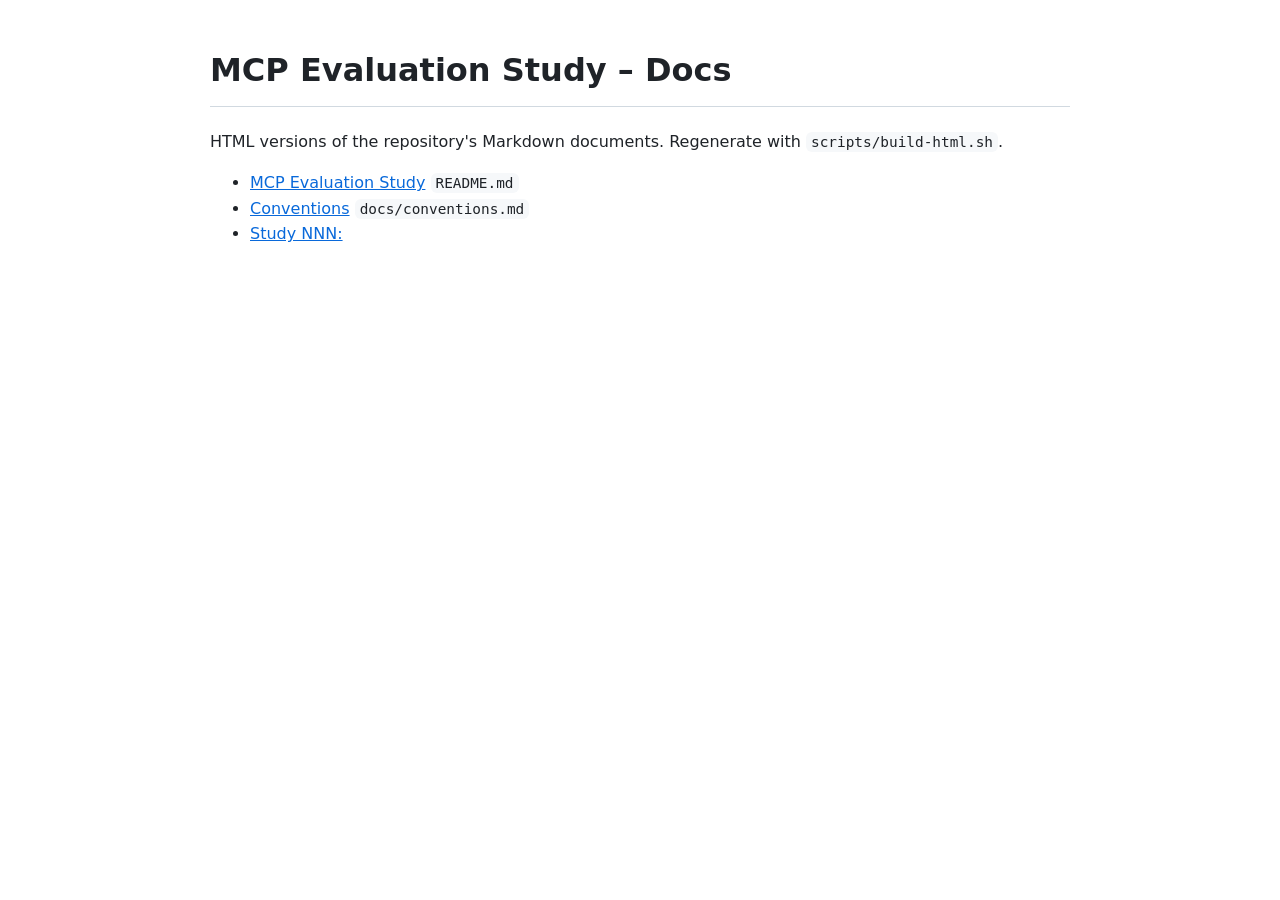
==== html/index.html @ 9800a354 "Add HTML versions of docs in top-level html/ folder scripts/build-html.sh regenerates html/ from eve" ====
<!doctype html><html lang="en"><head><meta charset="utf-8"><meta name="viewport" content="width=device-width,initial-scale=1">
<title>MCP Evaluation Study – Docs</title><link rel="stylesheet" href="style.css"></head>
<body><h1>MCP Evaluation Study – Docs</h1><p>HTML versions of the repository's Markdown documents. Regenerate with <code>scripts/build-html.sh</code>.</p>
<ul><li><a href="readme.html">MCP Evaluation Study</a> <code>README.md</code></li><li><a href="docs/conventions.html">Conventions</a> <code>docs/conventions.md</code></li><li><a href="studies/_template/study.html">Study NNN: <title></a> <code>studies/_template/study.md</code></li></ul></body></html>
---- html/style.css ----
:root{--bg:#fff;--fg:#1f2328;--muted:#59636e;--border:#d1d9e0;--code:#f6f8fa;--link:#0969da}
@media (prefers-color-scheme:dark){:root{--bg:#0d1117;--fg:#e6edf3;--muted:#9198a1;--border:#3d444d;--code:#151b23;--link:#4493f8}}
body{background:var(--bg);color:var(--fg);font:16px/1.6 system-ui,-apple-system,Segoe UI,sans-serif;max-width:860px;margin:0 auto;padding:24px 16px}
nav{font-size:14px;color:var(--muted);border-bottom:1px solid var(--border);padding-bottom:8px;margin-bottom:24px}
a{color:var(--link)}h1,h2{border-bottom:1px solid var(--border);padding-bottom:.3em}
code,pre{background:var(--code);border-radius:6px;font-size:90%}code{padding:.15em .35em}pre{padding:12px;overflow:auto}
table{border-collapse:collapse;display:block;overflow-x:auto}th,td{border:1px solid var(--border);padding:6px 12px;text-align:left}
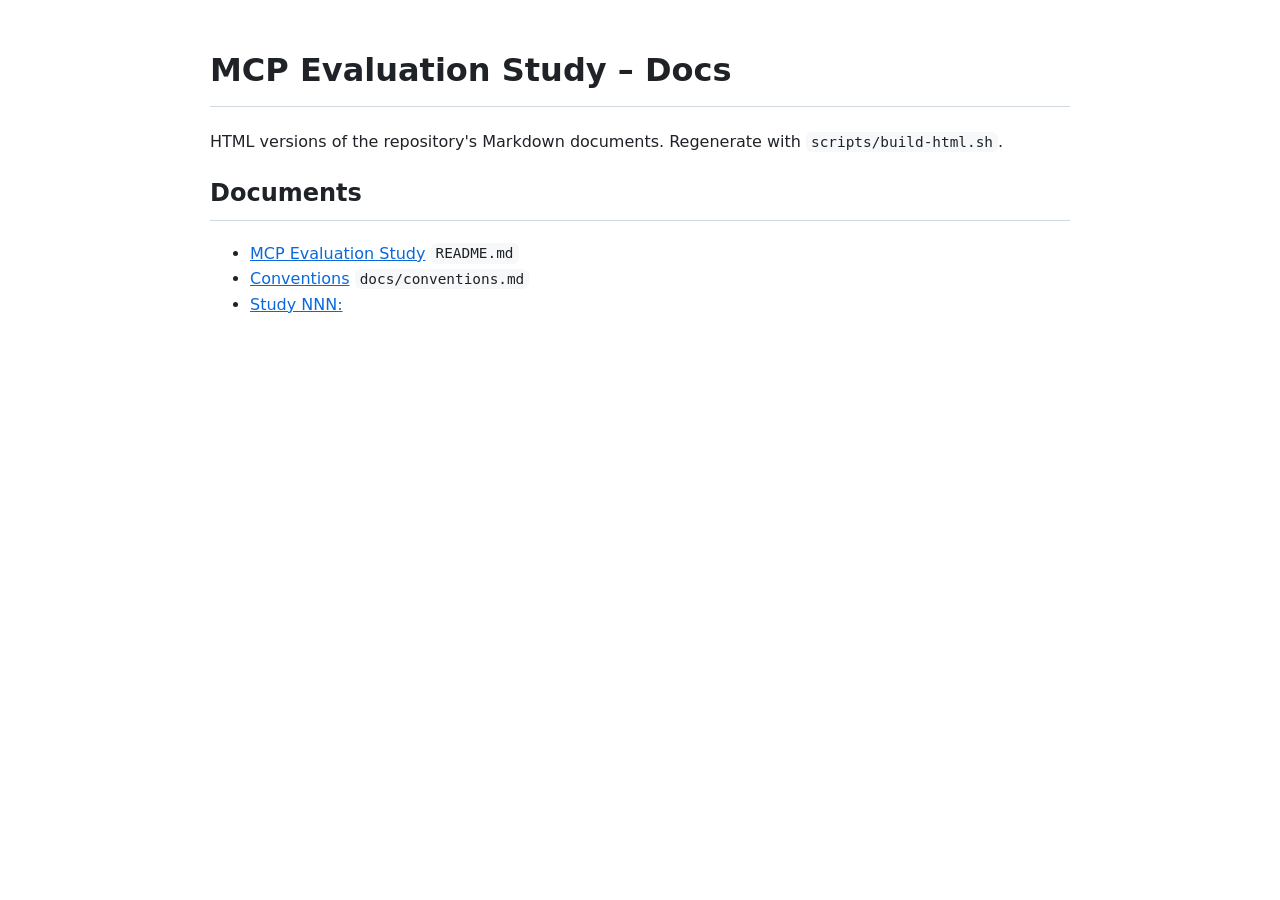
==== commit 66976320: "Add MCP Discovery Bot Comparison page Saved artifact comparing how Claude, Mistral, Gemini, ChatGPT " ====
--- a/html/index.html
+++ b/html/index.html
@@ -1,4 +1,5 @@
 <!doctype html><html lang="en"><head><meta charset="utf-8"><meta name="viewport" content="width=device-width,initial-scale=1">
 <title>MCP Evaluation Study – Docs</title><link rel="stylesheet" href="style.css"></head>
 <body><h1>MCP Evaluation Study – Docs</h1><p>HTML versions of the repository's Markdown documents. Regenerate with <code>scripts/build-html.sh</code>.</p>
-<ul><li><a href="readme.html">MCP Evaluation Study</a> <code>README.md</code></li><li><a href="docs/conventions.html">Conventions</a> <code>docs/conventions.md</code></li><li><a href="studies/_template/study.html">Study NNN: <title></a> <code>studies/_template/study.md</code></li></ul></body></html>
+<h2>Documents</h2><ul><li><a href="readme.html">MCP Evaluation Study</a> <code>README.md</code></li><li><a href="docs/conventions.html">Conventions</a> <code>docs/conventions.md</code></li><li><a href="studies/_template/study.html">Study NNN: <title></a> <code>studies/_template/study.md</code></li></ul>
+<h2>Studies &amp; comparisons</h2><ul><li><a href="pages/mcp-discovery-bot-comparison.html">MCP Discovery Bot Comparison</a></li></ul></body></html>
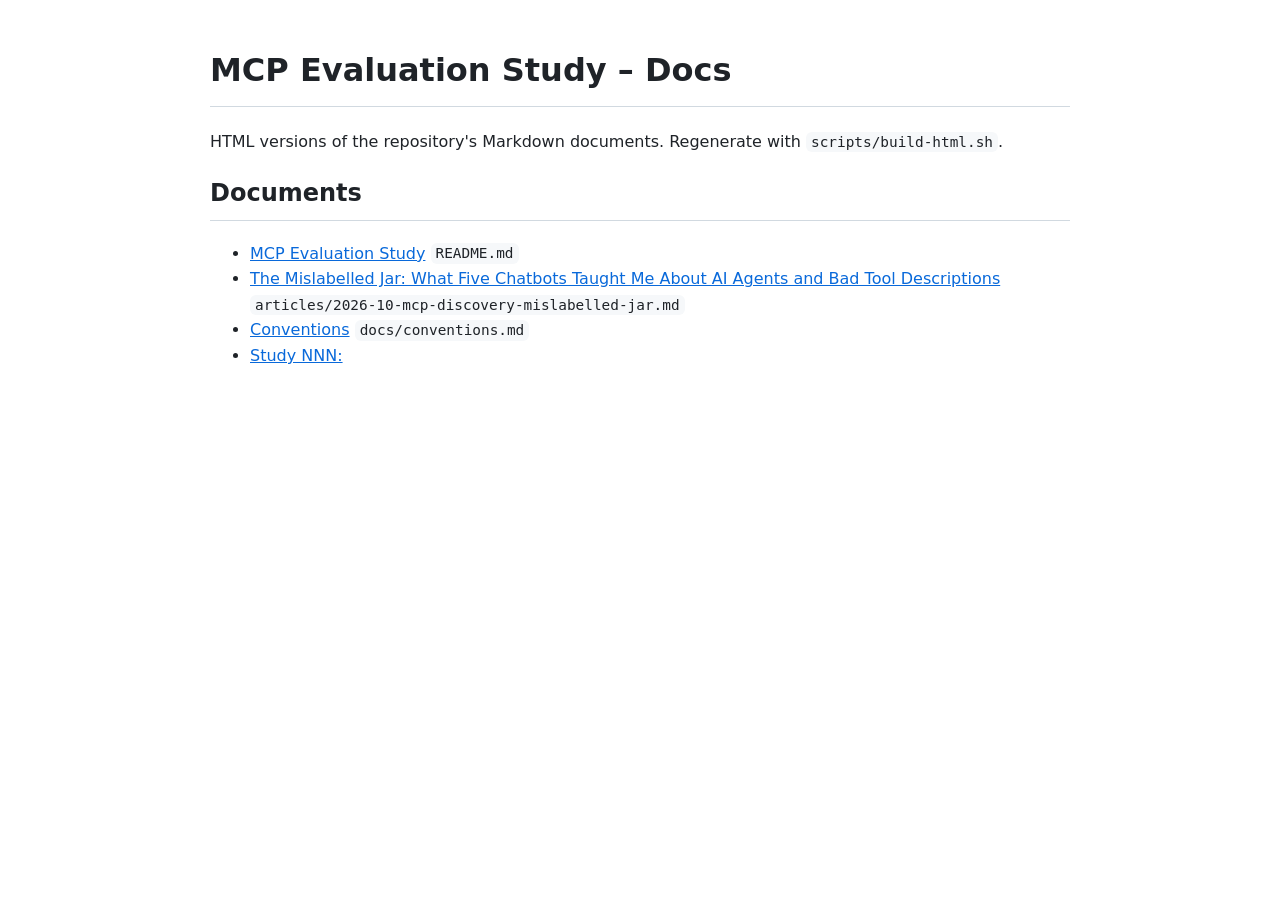
==== commit c5446698: "Add article: The Mislabelled Jar (MCP discovery findings) Medium-style article (~9 min read) drawing" ====
--- a/html/index.html
+++ b/html/index.html
@@ -1,5 +1,5 @@
 <!doctype html><html lang="en"><head><meta charset="utf-8"><meta name="viewport" content="width=device-width,initial-scale=1">
 <title>MCP Evaluation Study – Docs</title><link rel="stylesheet" href="style.css"></head>
 <body><h1>MCP Evaluation Study – Docs</h1><p>HTML versions of the repository's Markdown documents. Regenerate with <code>scripts/build-html.sh</code>.</p>
-<h2>Documents</h2><ul><li><a href="readme.html">MCP Evaluation Study</a> <code>README.md</code></li><li><a href="docs/conventions.html">Conventions</a> <code>docs/conventions.md</code></li><li><a href="studies/_template/study.html">Study NNN: <title></a> <code>studies/_template/study.md</code></li></ul>
+<h2>Documents</h2><ul><li><a href="readme.html">MCP Evaluation Study</a> <code>README.md</code></li><li><a href="articles/2026-10-mcp-discovery-mislabelled-jar.html">The Mislabelled Jar: What Five Chatbots Taught Me About AI Agents and Bad Tool Descriptions</a> <code>articles/2026-10-mcp-discovery-mislabelled-jar.md</code></li><li><a href="docs/conventions.html">Conventions</a> <code>docs/conventions.md</code></li><li><a href="studies/_template/study.html">Study NNN: <title></a> <code>studies/_template/study.md</code></li></ul>
 <h2>Studies &amp; comparisons</h2><ul><li><a href="pages/mcp-discovery-bot-comparison.html">MCP Discovery Bot Comparison</a></li></ul></body></html>
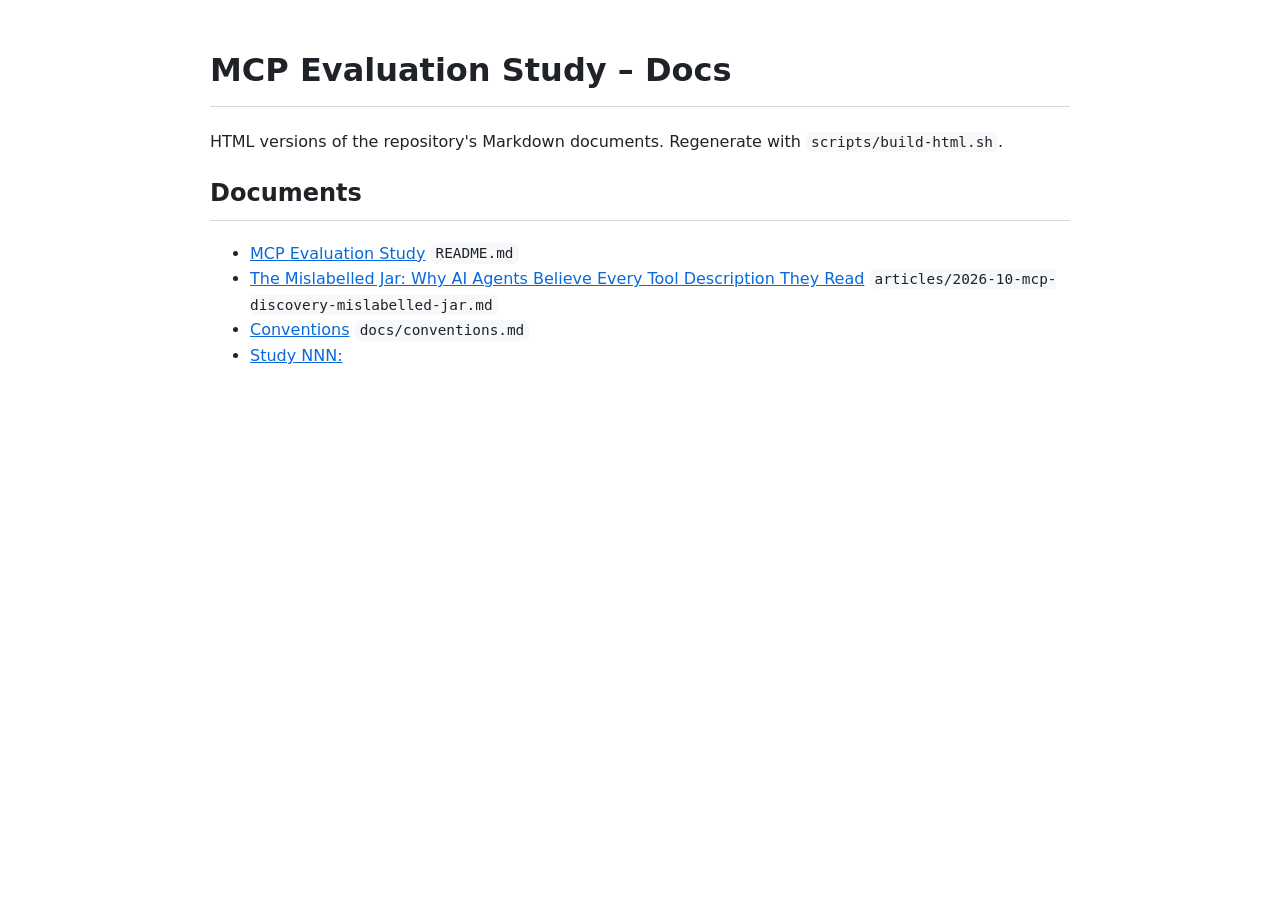
==== commit d3a1c86c: "Revise article: business-centric opening, observations only Replace the Mars Climate Orbiter story w" ====
--- a/html/index.html
+++ b/html/index.html
@@ -1,5 +1,5 @@
 <!doctype html><html lang="en"><head><meta charset="utf-8"><meta name="viewport" content="width=device-width,initial-scale=1">
 <title>MCP Evaluation Study – Docs</title><link rel="stylesheet" href="style.css"></head>
 <body><h1>MCP Evaluation Study – Docs</h1><p>HTML versions of the repository's Markdown documents. Regenerate with <code>scripts/build-html.sh</code>.</p>
-<h2>Documents</h2><ul><li><a href="readme.html">MCP Evaluation Study</a> <code>README.md</code></li><li><a href="articles/2026-10-mcp-discovery-mislabelled-jar.html">The Mislabelled Jar: What Five Chatbots Taught Me About AI Agents and Bad Tool Descriptions</a> <code>articles/2026-10-mcp-discovery-mislabelled-jar.md</code></li><li><a href="docs/conventions.html">Conventions</a> <code>docs/conventions.md</code></li><li><a href="studies/_template/study.html">Study NNN: <title></a> <code>studies/_template/study.md</code></li></ul>
+<h2>Documents</h2><ul><li><a href="readme.html">MCP Evaluation Study</a> <code>README.md</code></li><li><a href="articles/2026-10-mcp-discovery-mislabelled-jar.html">The Mislabelled Jar: Why AI Agents Believe Every Tool Description They Read</a> <code>articles/2026-10-mcp-discovery-mislabelled-jar.md</code></li><li><a href="docs/conventions.html">Conventions</a> <code>docs/conventions.md</code></li><li><a href="studies/_template/study.html">Study NNN: <title></a> <code>studies/_template/study.md</code></li></ul>
 <h2>Studies &amp; comparisons</h2><ul><li><a href="pages/mcp-discovery-bot-comparison.html">MCP Discovery Bot Comparison</a></li></ul></body></html>
